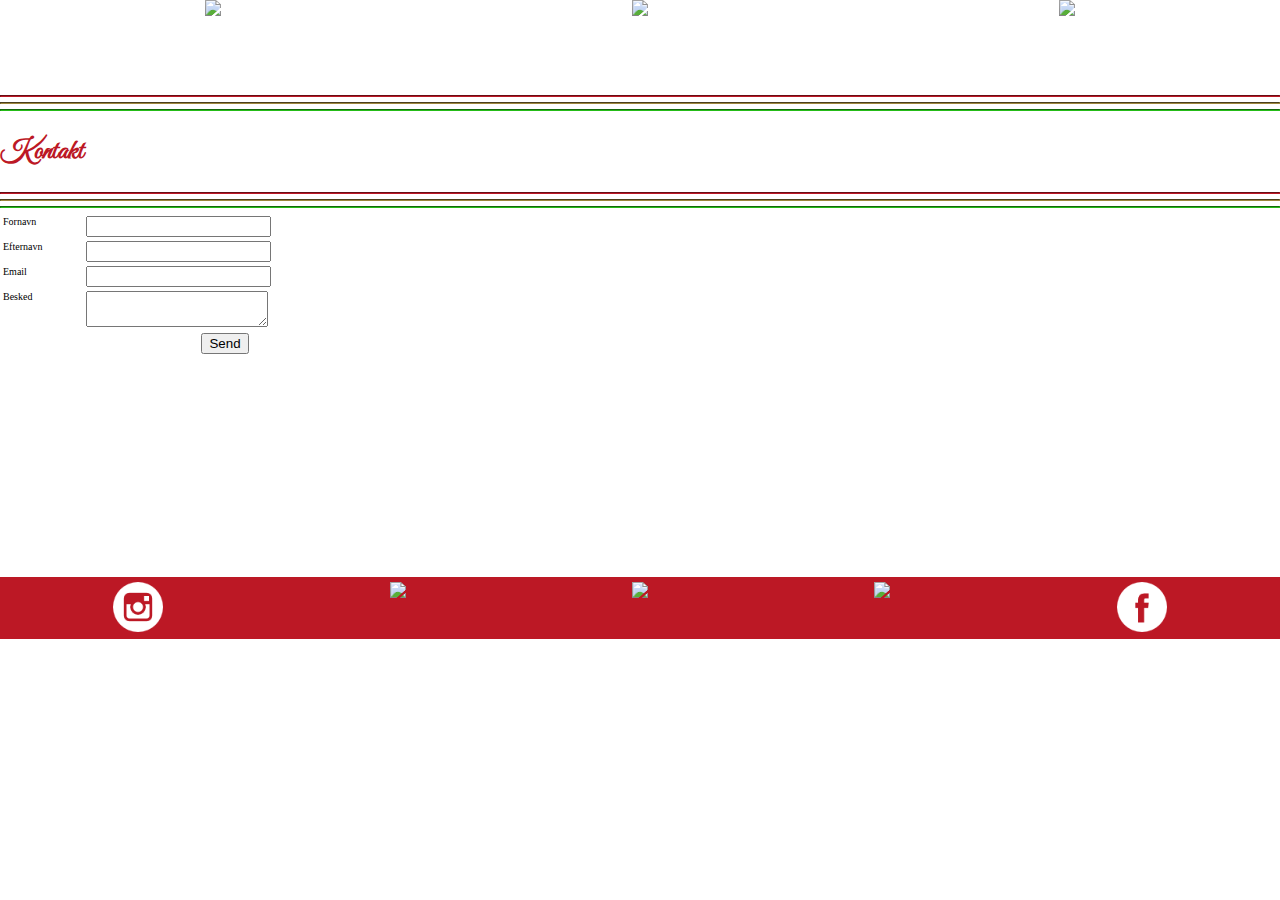
==== kontakt.html @ a83ba9cb "video, streger, bryggeri, indhold: event, fjern "kontakt" i footer, fritlagte billeder i header" ====
<!DOCTYPE html>
<html lang="en">
<head>
    <meta charset="UTF-8">
    <title>Kampagne kontakt</title>
    <meta name="viewport" content="width=device-width, initial-scale=1.0">
    <link rel="stylesheet" href="stil.css">
    <link rel="icon" href="billeder/vintergæk_venstre.png">
</head>
<body>
<section id="h_n">
    <header>
        <img src="billeder/vintergæk_venstre.png">
        <img src="billeder/logo.png">
        <img src="billeder/vintergæk_højre.png">
    </header>
    <hr class="rs">
    <hr class="gus">
    <hr class="grs">
    <h2 id="o3">Kontakt</h2>
    <hr class="rs">
    <hr class="gus">
    <hr class="grs">
<form id="kontakt" name="htmlform" method="post" action="html_form_send.php">
    <table width="450px">
        </tr>
        <tr>
            <td valign="top">
                <label for="first_name">Fornavn</label>
            </td>
            <td valign="top">
                <input  type="text" name="first_name">
            </td>
        </tr>

        <tr>
            <td valign="top"">
            <label for="last_name">Efternavn</label>
            </td>
            <td valign="top">
                <input  type="text" name="last_name">
            </td>
        </tr>
        <tr>
            <td valign="top">
                <label for="email">Email</label>
            </td>
            <td valign="top">
                <input  type="text" name="email">
            </td>

        </tr>
        <tr>
            <td valign="top">
                <label for="comments">Besked</label>
            </td>
            <td valign="top">
                <textarea  name="comments"></textarea>
            </td>

        </tr>
        <tr>
            <td colspan="2" style="text-align:center">
                <input type="submit" value="Send">
            </td>
        </tr>
    </table>
</form>
    <footer>
        <section id="k_i">
            <a target=_blank href="https://www.instagram.com/explore/tags/krenkerup/">
                <img src="billeder/instagram%20ikon.png"></a>
            <a target=_blank
               href="https://www.google.dk/maps/place/Krenkerup+Bryggeri+-+Trakt%C3%B8rstedet/@54.7770302,11.6697819,15.73z/data=!4m5!3m4!1s0x47ad48222c2bd1c7:0x3c6344a2bbce905e!8m2!3d54.776969!4d11.670591?hl=da">
                <img src="billeder/placering%20ikon.png"></a>
            <a target=_blank href="http://krenkerupbryggeri.dk/">
                <img src="billeder/hjemmeside%20ikon.png"></a>
            <a target=_blank href="kontakt.html">
                <img src="billeder/mail%20ikon.png"></a>
            <a target=_blank href="https://www.facebook.com/krenkerupbryggeri/">
                <img src="billeder/facebook%20ikon.png"></a>
        </section>
    </footer>
</body>
</html>
---- stil.css ----
@import url("https://fonts.googleapis.com/css?family=Playfair+Display");
@import url("https://fonts.googleapis.com/css?family=Great+Vibes");
@import url("https://fonts.googleapis.com/css?family=PT+Sans");
html {
  font-size: 62.5%; }

body {
  margin-top: 160px; }

.rs {
  border-color: #bc1825;
  background-color: #bc1825; }

.gus {
  border-color: #9d883e;
  background-color: #9d883e; }

.grs {
  border-color: #25bc18;
  background-color: #25bc18; }

#h_n {
  position: fixed;
  top: 0;
  width: 100%;
  background-color: #ffffff;
  margin-left: -8px; }

header {
  display: flex;
  justify-content: space-around; }
  header img {
    height: 9rem;
    width: auto; }

nav {
  display: flex;
  justify-content: center; }
  nav a {
    font-family: "Playfair Display", SansSerif;
    text-decoration: none;
    display: inline-block;
    justify-content: space-between;
    color: #000000;
    font-size: 1.8rem;
    margin: 0.7rem; }

h4 {
  color: #ffffff;
  font-family: "Great Vibes", Serif;
  font-size: 0.5rem; }

h2 {
  color: #bc1825;
  font-family: "Great Vibes", Serif;
  font-size: 2.8rem; }

h3 {
  font-family: "Playfair Display", SansSerif;
  color: #bc1825;
  font-size: 1.8rem; }

p {
  font-family: "PT Sans", SansSerif;
  margin: 0px 10px;
  font-size: 1.4rem; }

ul {
  font-family: "PT Sans", SansSerif;
  margin: 0px 10px;
  font-size: 1.4rem; }

.v {
  display: flex;
  justify-content: center;
  margin-top: 6px; }
  .v video {
    max-height: 18rem;
    width: auto; }

#o_i {
  display: flex;
  justify-content: center; }
  #o_i img {
    max-height: 40rem; }

#kontakt {
  margin-bottom: 22rem; }

footer {
  background-color: #bc1825;
  width: 100%; }
  footer img {
    max-height: 5rem;
    width: auto;
    padding: 5px; }

#k_i {
  display: flex;
  justify-content: space-around; }

@media screen and (min-width: 768px) {
  @supports (grid-area: auto) {
    #grid {
      display: grid;
      grid-template-columns: 50% 50%;
      grid-template-areas: "h h" "nav nav" "v1 v1" "e e " "f_o f_o" "f_i f_t" "b_o b_o" "b_t b_v" "f f" ". v2 v2 v2 v2 ." "o3 o3 o3 o3 o3 o3"; }

    header {
      grid-area: h; }

    nav {
      grid-area: n; }

    #v {
      grid-area: v; }

    #e {
      grid-area: e; }

    #f_o {
      grid-area: f_o; }

    #f_i {
      grid-area: f_i; }

    #f_t {
      grid-area: f_t; }

    #b_o {
      grid-area: b_o; }

    #b_t {
      grid-area: b_t; }

    #b_v {
      grid-area: b_v; }

    footer {
      grid-area: f; } } }

/*# sourceMappingURL=stil.css.map */
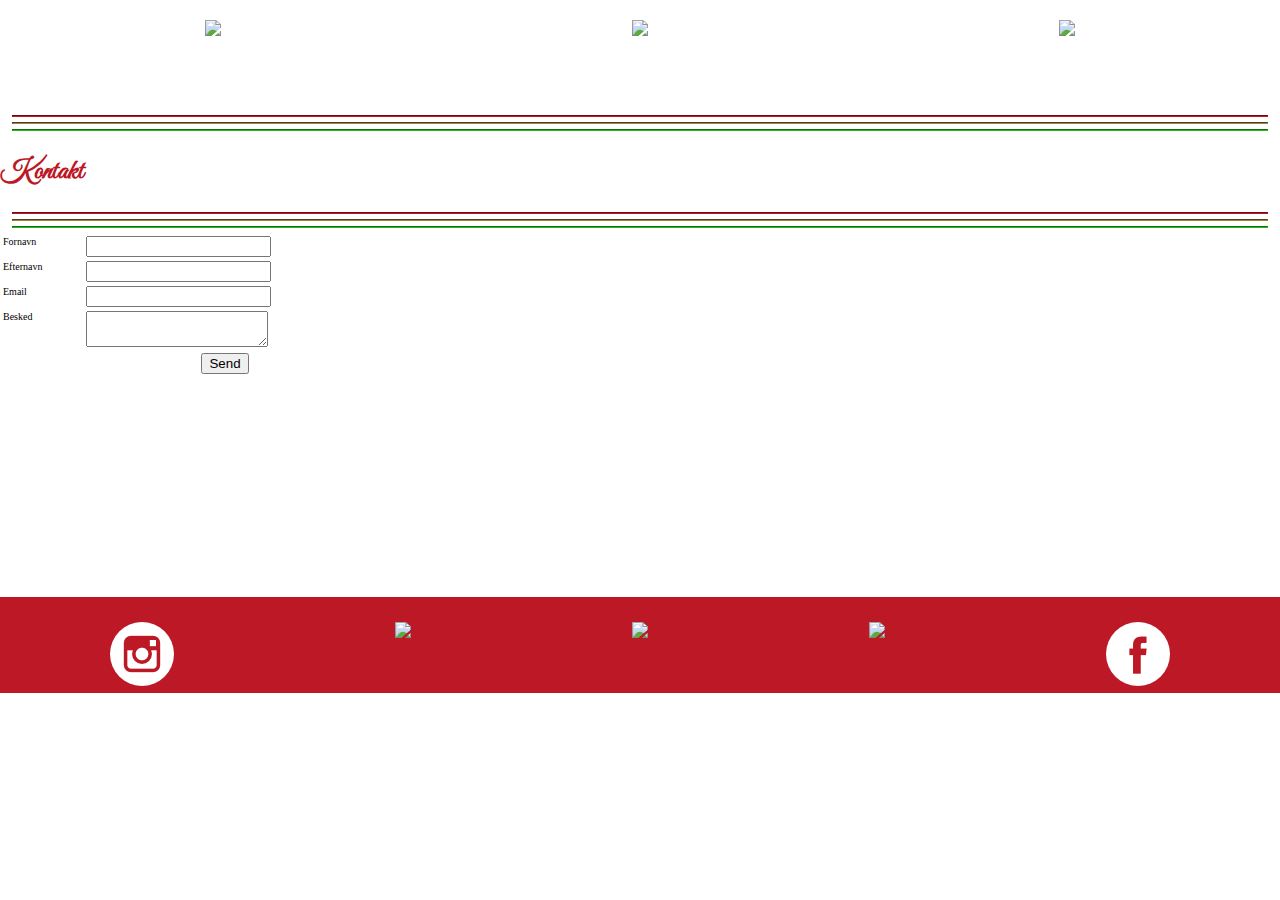
==== commit 9bc0d79c: "event video" ====
--- a/kontakt.html
+++ b/kontakt.html
@@ -2,6 +2,7 @@
 <html lang="en">
 <head>
     <meta charset="UTF-8">
+    <meta name="robots" content="noindex, nofollow">
     <title>Kampagne kontakt</title>
     <meta name="viewport" content="width=device-width, initial-scale=1.0">
     <link rel="stylesheet" href="stil.css">
@@ -67,7 +68,6 @@
     </table>
 </form>
     <footer>
-        <section id="k_i">
             <a target=_blank href="https://www.instagram.com/explore/tags/krenkerup/">
                 <img src="billeder/instagram%20ikon.png"></a>
             <a target=_blank
@@ -79,7 +79,6 @@
                 <img src="billeder/mail%20ikon.png"></a>
             <a target=_blank href="https://www.facebook.com/krenkerupbryggeri/">
                 <img src="billeder/facebook%20ikon.png"></a>
-        </section>
     </footer>
 </body>
 </html>--- a/stil.css
+++ b/stil.css
@@ -22,9 +22,10 @@
 #h_n {
   position: fixed;
   top: 0;
-  width: 100%;
+  width: 100vw;
+  margin-left: -8px;
   background-color: #ffffff;
-  margin-left: -8px; }
+  z-index: 2; }
 
 header {
   display: flex;
@@ -78,45 +79,45 @@
     max-height: 18rem;
     width: auto; }
 
-#o_i {
+#f_i {
   display: flex;
-  justify-content: center; }
-  #o_i img {
-    max-height: 40rem; }
+  justify-content: center;
+  width: 100%; }
 
 #kontakt {
   margin-bottom: 22rem; }
 
 footer {
   background-color: #bc1825;
-  width: 100%; }
+  width: 100%;
+  display: flex;
+  justify-content: space-around; }
   footer img {
     max-height: 5rem;
     width: auto;
     padding: 5px; }
-
-#k_i {
-  display: flex;
-  justify-content: space-around; }
 
 @media screen and (min-width: 768px) {
   @supports (grid-area: auto) {
     #grid {
       display: grid;
       grid-template-columns: 50% 50%;
-      grid-template-areas: "h h" "nav nav" "v1 v1" "e e " "f_o f_o" "f_i f_t" "b_o b_o" "b_t b_v" "f f" ". v2 v2 v2 v2 ." "o3 o3 o3 o3 o3 o3"; }
+      grid-template-areas: "h_n h_n" "v v" "e_o e_o" "e_t e_v" "f_o f_o" "f_i f_t" "b_o b_o" "b_t b_v" "f f"; }
 
-    header {
-      grid-area: h; }
-
-    nav {
-      grid-area: n; }
+    #h_n {
+      grid-area: h_n; }
 
     #v {
       grid-area: v; }
 
-    #e {
-      grid-area: e; }
+    #e_o {
+      grid-area: e_o; }
+
+    #e_t {
+      grid-area: e_t; }
+
+    #e_v {
+      grid-area: e_v; }
 
     #f_o {
       grid-area: f_o; }
@@ -137,6 +138,40 @@
       grid-area: b_v; }
 
     footer {
-      grid-area: f; } } }
+      grid-area: f; } }
+  #v video {
+    max-height: 36rem;
+    width: auto; }
+
+  #f_i img {
+    max-height: 500px; } }
+@media screen and (min-width: 1024px) {
+  @supports (grid-area: auto) {
+    #grid {
+      display: grid;
+      grid-template-columns: 25% 25%;
+      grid-template-areas: "h_n h_n h_n h_n" "v v v v" "e_o f_o f_o b_o" "e_t f_i f_t b_t" "e_v f_i f_t b_v" "f f f f"; } }
+  #h_n img {
+    max-height: 100px;
+    margin-top: 2rem; }
+
+  h2 {
+    margin-right: 5rem;
+    padding-right: 5rem; }
+
+  .rs {
+    width: 98%; }
+
+  .gus {
+    width: 98%; }
+
+  .grs {
+    width: 98%; }
+
+  .v {
+    width: 100%; }
+
+  footer {
+    margin-top: 5rem; } }
 
 /*# sourceMappingURL=stil.css.map */
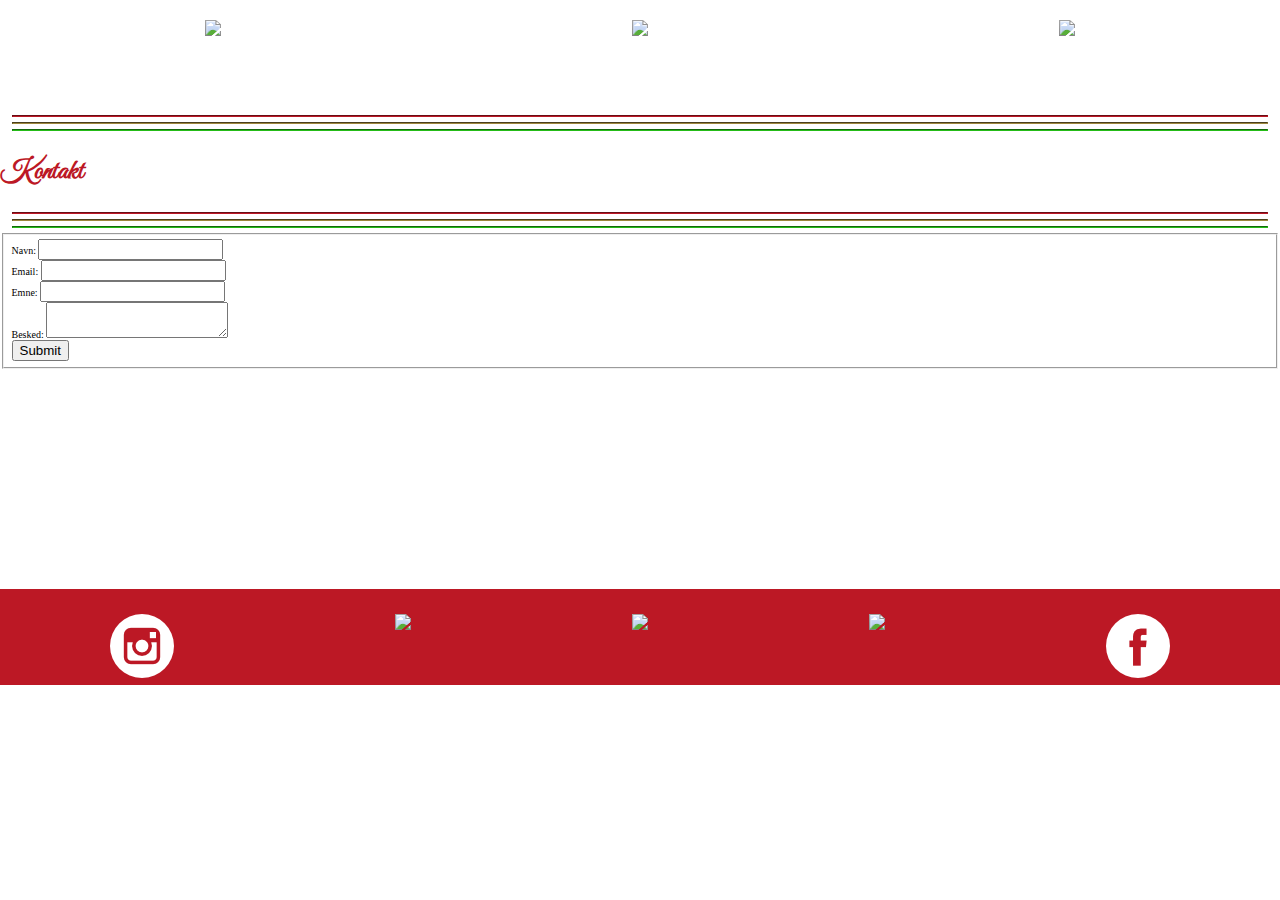
==== commit ec24f213: "medieaqueries pc tekst og video" ====
--- a/kontakt.html
+++ b/kontakt.html
@@ -3,10 +3,12 @@
 <head>
     <meta charset="UTF-8">
     <meta name="robots" content="noindex, nofollow">
-    <title>Kampagne kontakt</title>
+    <title>Kampagne forside</title>
+    <link rel="icon" href="billeder/vintergæk_venstre.png">
     <meta name="viewport" content="width=device-width, initial-scale=1.0">
     <link rel="stylesheet" href="stil.css">
-    <link rel="icon" href="billeder/vintergæk_venstre.png">
+    <script src="https://ajax.googleapis.com/ajax/libs/jquery/3.2.1/jquery.min.js"></script>
+    <script src="nav_links.js"></script>
 </head>
 <body>
 <section id="h_n">
@@ -22,51 +24,23 @@
     <hr class="rs">
     <hr class="gus">
     <hr class="grs">
-<form id="kontakt" name="htmlform" method="post" action="html_form_send.php">
-    <table width="450px">
-        </tr>
-        <tr>
-            <td valign="top">
-                <label for="first_name">Fornavn</label>
-            </td>
-            <td valign="top">
-                <input  type="text" name="first_name">
-            </td>
-        </tr>
-
-        <tr>
-            <td valign="top"">
-            <label for="last_name">Efternavn</label>
-            </td>
-            <td valign="top">
-                <input  type="text" name="last_name">
-            </td>
-        </tr>
-        <tr>
-            <td valign="top">
-                <label for="email">Email</label>
-            </td>
-            <td valign="top">
-                <input  type="text" name="email">
-            </td>
-
-        </tr>
-        <tr>
-            <td valign="top">
-                <label for="comments">Besked</label>
-            </td>
-            <td valign="top">
-                <textarea  name="comments"></textarea>
-            </td>
-
-        </tr>
-        <tr>
-            <td colspan="2" style="text-align:center">
-                <input type="submit" value="Send">
-            </td>
-        </tr>
-    </table>
-</form>
+    <form id="kontakt" action="index.html">
+        <fieldset>
+            <div class="kt">
+                Navn: <input type="text"><br>
+            </div>
+            <div class="kt">
+                Email: <input type="email"><br>
+            </div>
+            <div class="kt">
+                Emne: <input type="text"><br>
+            </div>
+            <div class="kt">
+                Besked: <textarea></textarea>
+            </div>
+            <input type="submit">
+        </fieldset>
+    </form>
     <footer>
             <a target=_blank href="https://www.instagram.com/explore/tags/krenkerup/">
                 <img src="billeder/instagram%20ikon.png"></a>
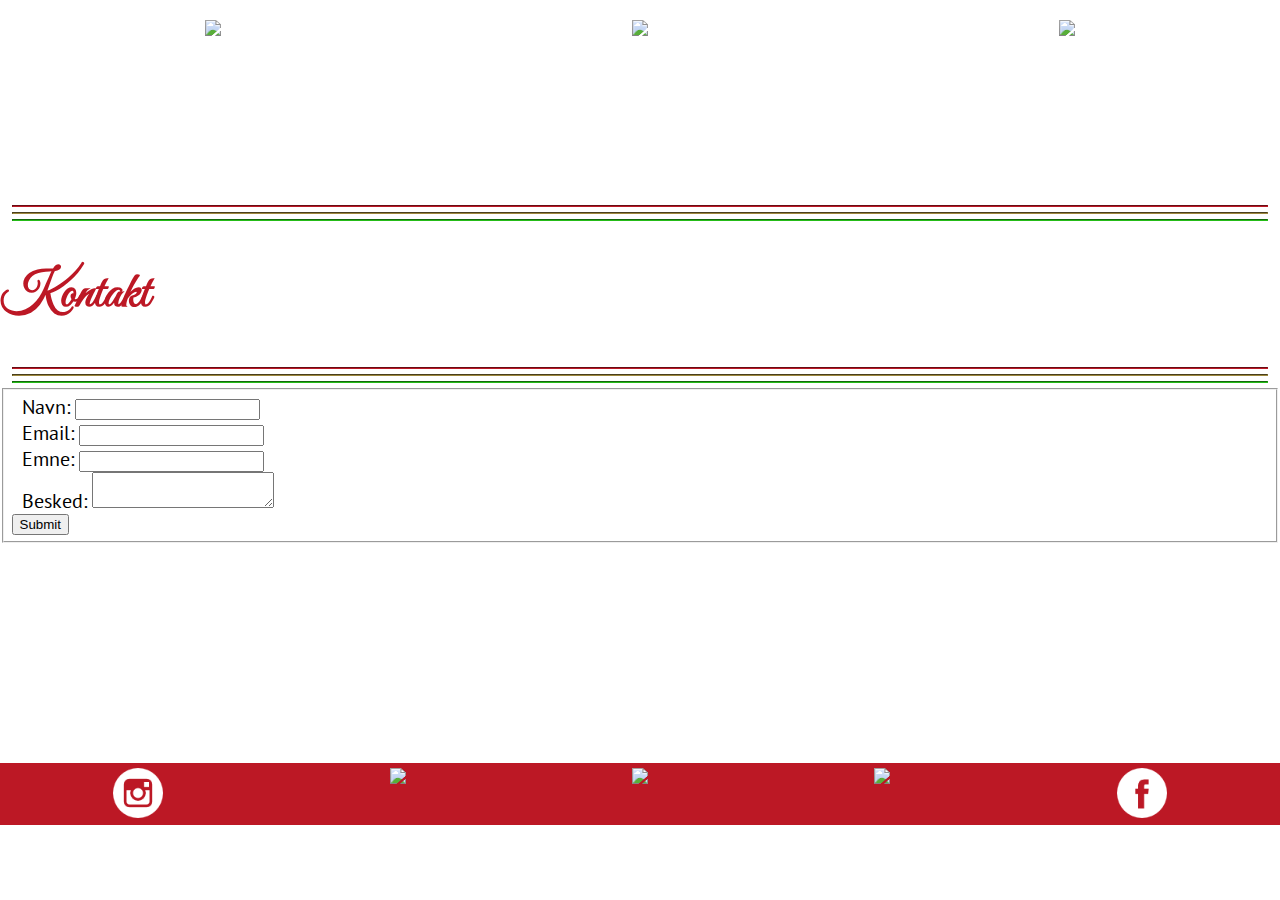
==== commit 75f92382: "css video, link i header, css-mediaqueries kontakt" ====
--- a/kontakt.html
+++ b/kontakt.html
@@ -12,11 +12,11 @@
 </head>
 <body>
 <section id="h_n">
-    <header>
+    <a href="index.html"><header>
         <img src="billeder/vintergæk_venstre.png">
         <img src="billeder/logo.png">
         <img src="billeder/vintergæk_højre.png">
-    </header>
+    </header></a>
     <hr class="rs">
     <hr class="gus">
     <hr class="grs">
--- a/stil.css
+++ b/stil.css
@@ -71,13 +71,27 @@
   margin: 0px 10px;
   font-size: 1.4rem; }
 
-.v {
+.kt {
+  font-family: "PT Sans", SansSerif;
+  margin: 0px 10px;
+  font-size: 1.4rem;
+  text-decoration: none; }
+
+.l_v {
   display: flex;
   justify-content: center;
   margin-top: 6px; }
-  .v video {
-    max-height: 18rem;
-    width: auto; }
+  .l_v video {
+    max-width: 100%;
+    max-height: 260px; }
+
+#v {
+  display: flex;
+  justify-content: center;
+  margin-top: 6px; }
+  #v video {
+    max-width: 100%;
+    max-height: 260px; }
 
 #f_i {
   display: flex;
@@ -86,6 +100,8 @@
 
 #kontakt {
   margin-bottom: 22rem; }
+  #kontakt table {
+    width: 100%; }
 
 footer {
   background-color: #bc1825;
@@ -102,46 +118,48 @@
     #grid {
       display: grid;
       grid-template-columns: 50% 50%;
-      grid-template-areas: "h_n h_n" "v v" "e_o e_o" "e_t e_v" "f_o f_o" "f_i f_t" "b_o b_o" "b_t b_v" "f f"; }
-
-    #h_n {
-      grid-area: h_n; }
-
-    #v {
-      grid-area: v; }
-
-    #e_o {
-      grid-area: e_o; }
-
-    #e_t {
-      grid-area: e_t; }
-
-    #e_v {
-      grid-area: e_v; }
-
-    #f_o {
-      grid-area: f_o; }
-
-    #f_i {
-      grid-area: f_i; }
-
-    #f_t {
-      grid-area: f_t; }
-
-    #b_o {
-      grid-area: b_o; }
-
-    #b_t {
-      grid-area: b_t; }
-
-    #b_v {
-      grid-area: b_v; }
-
-    footer {
-      grid-area: f; } }
+      grid-template-areas: "h_n h_n" "v v" "e_o e_o" "e_t e_v" "f_o f_o" "f_i f_t" "b_o b_o" "b_t b_v" "f f"; } }
+  #h_n {
+    grid-area: h_n; }
+
+  #v {
+    grid-area: v; }
+
+  #e_o {
+    grid-area: e_o; }
+
+  #e_t {
+    grid-area: e_t; }
+
+  #e_v {
+    grid-area: e_v; }
+
+  #f_o {
+    grid-area: f_o; }
+
+  #f_i {
+    grid-area: f_i; }
+
+  #f_t {
+    grid-area: f_t; }
+
+  #b_o {
+    grid-area: b_o; }
+
+  #b_t {
+    grid-area: b_t; }
+
+  #b_v {
+    grid-area: b_v; }
+
+  footer {
+    grid-area: f; }
+
+  h4 #top {
+    margin-top: 10rem; }
+
   #v video {
-    max-height: 36rem;
-    width: auto; }
+    max-height: 400px; }
 
   #f_i img {
     max-height: 500px; } }
@@ -149,27 +167,67 @@
   @supports (grid-area: auto) {
     #grid {
       display: grid;
-      grid-template-columns: 25% 25%;
-      grid-template-areas: "h_n h_n h_n h_n" "v v v v" "e_o f_o f_o b_o" "e_t f_i f_t b_t" "e_v f_i f_t b_v" "f f f f"; } }
-  #h_n img {
-    max-height: 100px;
+      grid-template-columns: 25% 25% 25% 25%;
+      grid-template-areas: "h_n h_n h_n h_n" ". v v ." "e_o f_o f_o b_o" "e_t f_i f_t b_t" "e_v f_i f_t b_v" "f f f f"; } }
+  body {
+    margin-top: 300px; }
+
+  header img {
+    height: 18rem;
     margin-top: 2rem; }
 
+  nav a {
+    font-size: 3rem;
+    margin: 1.4rem; }
+
+  .rs {
+    width: 98%; }
+
+  .gus {
+    width: 98%; }
+
+  .grs {
+    width: 98%; }
+
   h2 {
+    color: #bc1825;
+    font-family: "Great Vibes", Serif;
+    font-size: 5rem;
     margin-right: 5rem;
     padding-right: 5rem; }
 
-  .rs {
-    width: 98%; }
-
-  .gus {
-    width: 98%; }
-
-  .grs {
-    width: 98%; }
-
-  .v {
-    width: 100%; }
+  h3 {
+    font-family: "Playfair Display", SansSerif;
+    color: #bc1825;
+    font-size: 3rem; }
+
+  #top {
+    margin-bottom: 10rem; }
+
+  p {
+    font-family: "PT Sans", SansSerif;
+    margin: 0px 10px;
+    font-size: 2rem; }
+
+  ul {
+    font-family: "PT Sans", SansSerif;
+    margin: 0px 10px;
+    font-size: 2rem; }
+
+  .kt {
+    font-family: "PT Sans", SansSerif;
+    margin: 0px 10px;
+    font-size: 2rem;
+    text-decoration: none; }
+
+  #v video {
+    max-height: 600px; }
+
+  .l_v video {
+    max-height: 400px; }
+
+  #f_i {
+    padding-top: 5rem; }
 
   footer {
     margin-top: 5rem; } }
